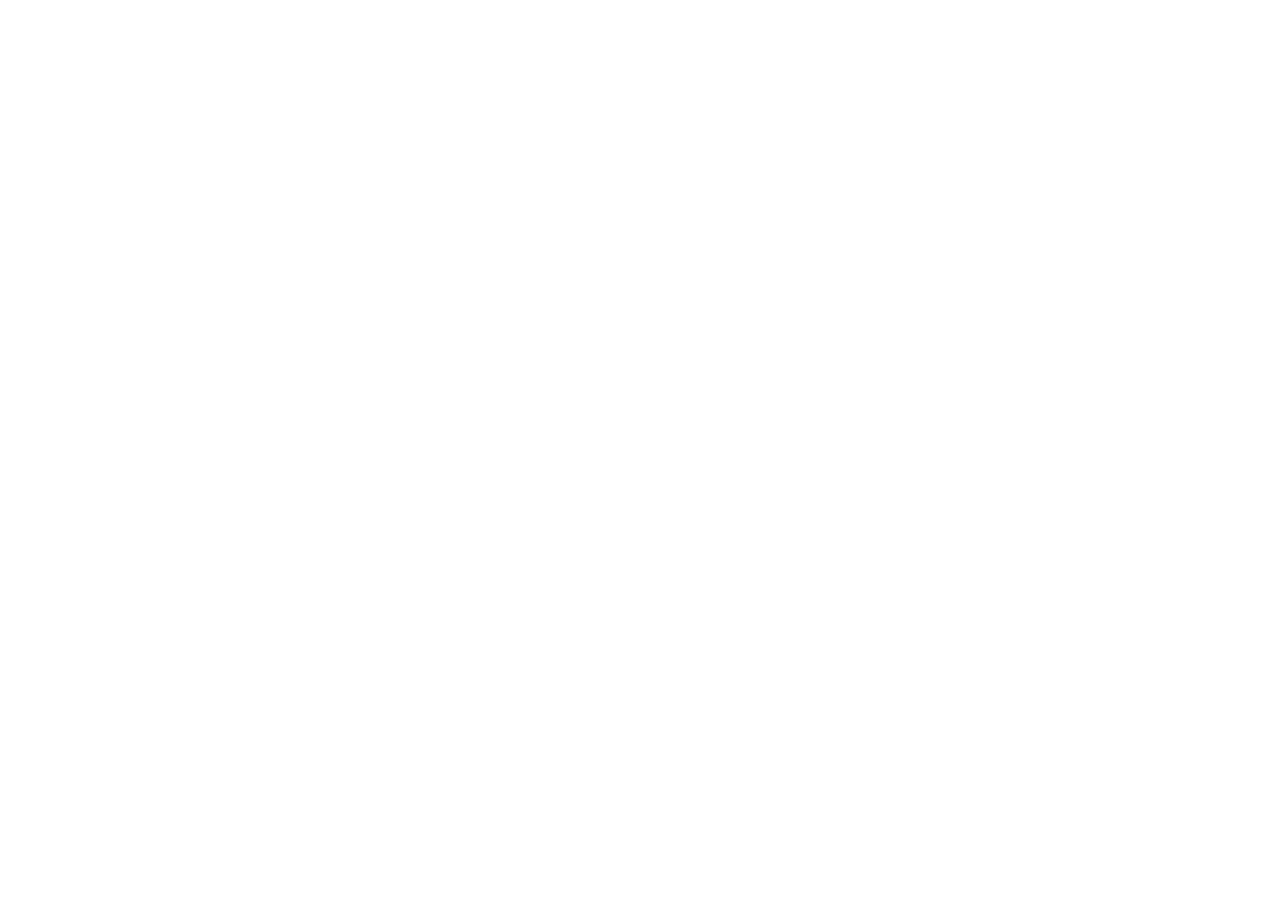
==== DarkModeToggle/index.html @ 78f5cfb9 "Added files inside projects folders" ====
<!DOCTYPE html>
<html lang="en">
<head>
    <meta charset="UTF-8">
    <meta name="viewport" content="width=device-width, initial-scale=1.0">
    <title>Document</title>
</head>
<body>
    
</body>
</html>
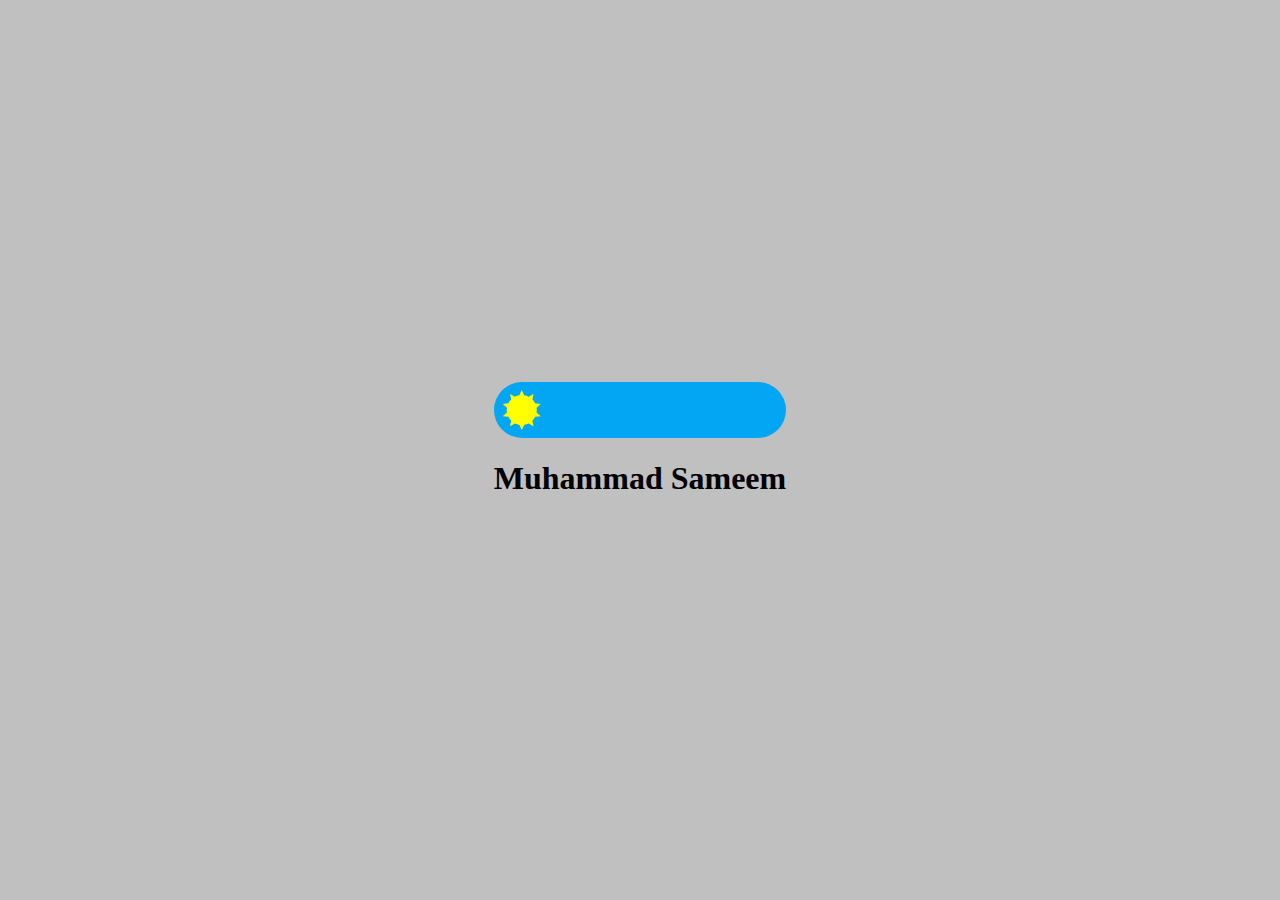
==== commit 62aa10a1: ":white_check_mark:  DarkMode Toggler done ..." ====
--- a/DarkModeToggle/index.html
+++ b/DarkModeToggle/index.html
@@ -3,9 +3,14 @@
 <head>
     <meta charset="UTF-8">
     <meta name="viewport" content="width=device-width, initial-scale=1.0">
-    <title>Document</title>
+    <title>Dark Mode Toggler</title>
+    <link rel="stylesheet" href="style.css">
 </head>
 <body>
-    
+    <input type='checkbox' id='toggle'/>
+    <label for='toggle'>Night</label>
+
+    <h1>Muhammad Sameem</h1>
 </body>
+<script src="app.js"></script>
 </html>--- a/DarkModeToggle/style.css
+++ b/DarkModeToggle/style.css
@@ -0,0 +1,99 @@
+#btn--yp {
+    box-sizing: content-box;
+    position: fixed;
+    z-index: 9;
+    bottom: 1em;
+    right: 1em;
+    border: solid 1em transparent;
+    width: 4.625em;
+    height: 3.25em;
+    background: url(https://s3-us-west-2.amazonaws.com/s.cdpn.io/2017/icon-yp.svg) 50%/cover content-box;
+    font: 16px/ 1.25 trebuchet ms, sans-serif;
+    text-indent: 200vw;
+    text-shadow: none;
+    filter: grayscale(1) drop-shadow(0 0 1px #e8e0e0);
+    transition: .5s;
+    white-space: nowrap;
+  }
+  #btn--yp:before {
+    box-sizing: inherit;
+    position: absolute;
+    left: 0;
+    bottom: 100%;
+    margin: 1em -.5em;
+    padding: .5em;
+    width: 100%;
+    border-radius: 5px;
+    background: #e8e0e0;
+    color: #000;
+    text-align: center;
+    text-decoration: none;
+    text-indent: 0vw;
+    white-space: normal;
+    animation: float 1s ease-in-out infinite alternate;
+    content: attr(data-txt);
+  }
+  #btn--yp:hover, #btn--yp:focus {
+    outline: none;
+    filter: grayscale(0) drop-shadow(0 0 1px crimson);
+  }
+  
+  @keyframes float {
+    to {
+      transform: translateY(0.75em);
+    }
+  }
+  body {
+    display: grid;
+    place-content: center;
+    margin: 0;
+    height: 100vh;
+    background: silver;
+  }
+  
+  #toggle {
+    position: absolute;
+    right: 100vw;
+  }
+  #toggle + label {
+    --i: 0;
+    --j: calc(1 - var(--i));
+    display: grid;
+    grid-gap: 0.5em 0.25em;
+    overflow: hidden;
+    padding: 0.5em;
+    height: 2.5em;
+    border-radius: 1.75em;
+    background: hsl(199, 98%, calc(var(--j)*48%));
+    color: transparent;
+    user-select: none;
+    transition: .3s;
+    cursor: pointer;
+  }
+  #toggle + label:before, #toggle + label:after {
+    width: 2.5em;
+    height: 2.5em;
+    transition: inherit;
+    content: "";
+  }
+  #toggle + label:before {
+    transform-origin: 20%	20%;
+    transform: translate(calc(var(--i)*(100% + 0.25em))) scale(calc(1 - var(--i)*.7));
+    background: yellow;
+    --poly: polygon(44.13371% 12.96169%, 50% 0%, 55.86629% 12.96169%, 59.70571% 13.77778%, 63.4388% 14.99073%, 67.02464% 16.58726%, 79.38926% 9.54915%, 76.5165% 23.4835%, 79.14297% 26.40049%, 81.45015% 29.57604%, 83.41274% 32.97536%, 97.55283% 34.54915%, 87.03831% 44.13371%, 87.44861% 48.0374%, 87.44861% 51.9626%, 87.03831% 55.86629%, 97.55283% 65.45085%, 83.41274% 67.02464%, 81.45015% 70.42396%, 79.14297% 73.59951%, 76.5165% 76.5165%, 79.38926% 90.45085%, 67.02464% 83.41274%, 63.4388% 85.00927%, 59.70571% 86.22222%, 55.86629% 87.03831%, 50% 100%, 44.13371% 87.03831%, 40.29429% 86.22222%, 36.5612% 85.00927%, 32.97536% 83.41274%, 20.61074% 90.45085%, 23.4835% 76.5165%, 20.85703% 73.59951%, 18.54985% 70.42396%, 16.58726% 67.02464%, 2.44717% 65.45085%, 12.96169% 55.86629%, 12.55139% 51.9626%, 12.55139% 48.0374%, 12.96169% 44.13371%, 2.44717% 34.54915%, 16.58726% 32.97536%, 18.54985% 29.57604%, 20.85703% 26.40049%, 23.4835% 23.4835%, 20.61074% 9.54915%, 32.97536% 16.58726%, 36.5612% 14.99073%, 40.29429% 13.77778%);
+    -webkit-clip-path: var(--poly);
+    clip-path: var(--poly);
+  }
+  #toggle + label:after {
+    grid-column: 2;
+    border-radius: 50%;
+    transform: translatey(calc(var(--i)*(-100% - 0.5em)));
+    background: radial-gradient(circle at 19% 19%, rgba(0, 0, 0, 0) 41%, #ffffff 43%);
+  }
+  #toggle:checked + label {
+    --i: 1;
+  }
+  body.dark {
+    background-color: #1f1f1f;
+    color: #e8e0e0;
+}
